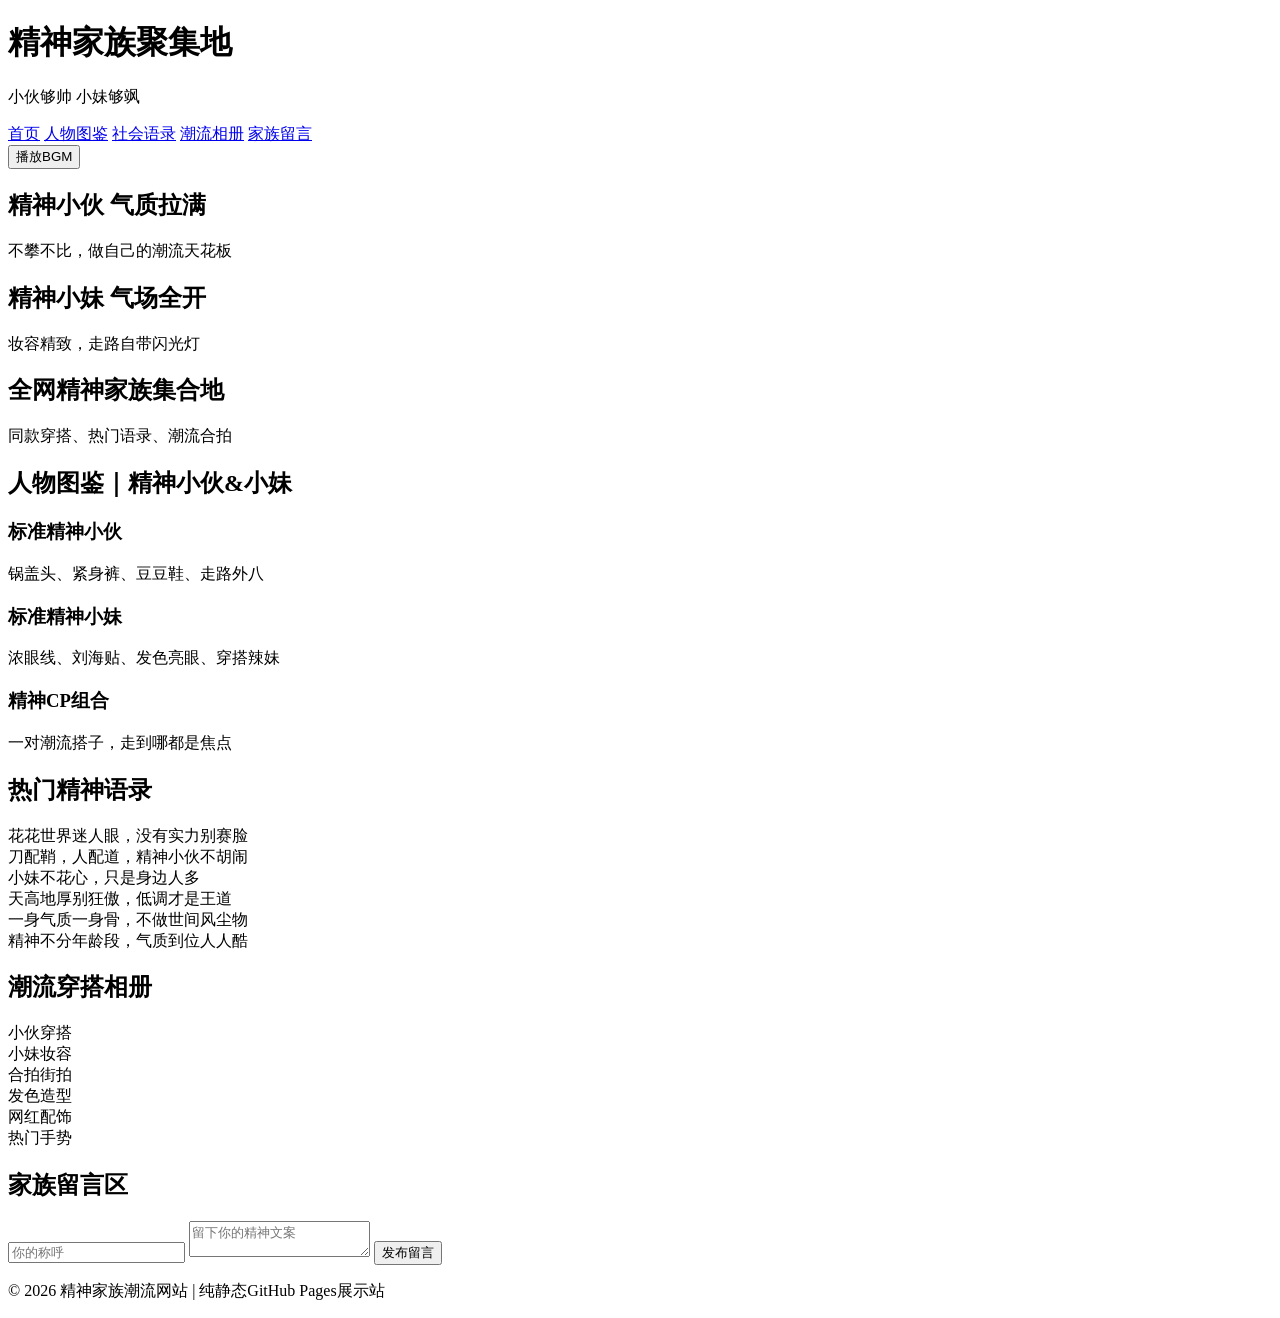
==== index.html @ 36e8d5e6 "Create index.html" ====
<!DOCTYPE html>
<html lang="zh-CN">
<head>
    <meta charset="UTF-8">
    <meta name="viewport" content="width=device-width, initial-scale=1.0">
    <title>精神小伙&精神小妹潮流根据地</title>
    <link rel="stylesheet" href="style.css">
</head>
<body>
    <!-- 顶部霓虹导航 -->
    <header class="header">
        <div class="logo">
            <h1>精神家族聚集地</h1>
            <p>小伙够帅 小妹够飒</p>
        </div>
        <nav class="nav">
            <a href="#home" class="active">首页</a>
            <a href="#card">人物图鉴</a>
            <a href="#words">社会语录</a>
            <a href="#gallery">潮流相册</a>
            <a href="#msg">家族留言</a>
        </nav>
        <div class="music-box">
            <button id="musicBtn">播放BGM</button>
            <audio id="bgMusic" loop>
                <source src="" type="audio/mpeg">
            
        </div>
    </header>

    <!-- 首页轮播横幅 -->
    <section id="home" class="banner">
        <div class="banner-wrap">
            <div class="banner-item active">
                <div class="banner-text">
                    <h2>精神小伙 气质拉满</h2>
                    <p>不攀不比，做自己的潮流天花板</p>
                </div>
            </div>
            <div class="banner-item">
                <div class="banner-text">
                    <h2>精神小妹 气场全开</h2>
                    <p>妆容精致，走路自带闪光灯</p>
                </div>
            </div>
            <div class="banner-item">
                <div class="banner-text">
                    <h2>全网精神家族集合地</h2>
                    <p>同款穿搭、热门语录、潮流合拍</p>
                </div>
            </div>
        </div>
        <div class="dots">
            <span class="dot active"></span>
            <span class="dot"></span>
            <span class="dot"></span>
        </div>
    </section>

    <div class="container">
        <!-- 人物图鉴 -->
        <section id="card" class="module">
            <h2 class="title">人物图鉴｜精神小伙&小妹</h2>
            <div class="card-wrap">
                <div class="person-card">
                    <div class="avatar boy"></div>
                    <h3>标准精神小伙</h3>
                    <p>锅盖头、紧身裤、豆豆鞋、走路外八</p>
                </div>
                <div class="person-card">
                    <div class="avatar girl"></div>
                    <h3>标准精神小妹</h3>
                    <p>浓眼线、刘海贴、发色亮眼、穿搭辣妹</p>
                </div>
                <div class="person-card">
                    <div class="avatar cp"></div>
                    <h3>精神CP组合</h3>
                    <p>一对潮流搭子，走到哪都是焦点</p>
                </div>
            </div>
        </section>

        <!-- 社会语录墙 -->
        <section id="words" class="module word-wall">
            <h2 class="title">热门精神语录</h2>
            <div class="word-list">
                <div class="word-item">花花世界迷人眼，没有实力别赛脸</div>
                <div class="word-item">刀配鞘，人配道，精神小伙不胡闹</div>
                <div class="word-item">小妹不花心，只是身边人多</div>
                <div class="word-item">天高地厚别狂傲，低调才是王道</div>
                <div class="word-item">一身气质一身骨，不做世间风尘物</div>
                <div class="word-item">精神不分年龄段，气质到位人人酷</div>
            </div>
        </section>

        <!-- 潮流相册 -->
        <section id="gallery" class="module">
            <h2 class="title">潮流穿搭相册</h2>
            <div class="gallery-wrap">
                <div class="gallery-item">小伙穿搭</div>
                <div class="gallery-item">小妹妆容</div>
                <div class="gallery-item">合拍街拍</div>
                <div class="gallery-item">发色造型</div>
                <div class="gallery-item">网红配饰</div>
                <div class="gallery-item">热门手势</div>
            </div>
        </section>

        <!-- 家族留言板 -->
        <section id="msg" class="module">
            <h2 class="title">家族留言区</h2>
            <div class="msg-input-box">
                <input type="text" id="userName" placeholder="你的称呼">
                <textarea id="userMsg" placeholder="留下你的精神文案"></textarea>
                <button id="sendMsg">发布留言</button>
            </div>
            <div id="msgBox" class="msg-show"></div>
        </section>
    </div>

    <!-- 底部 -->
    <footer class="footer">
        <p>© 2026 精神家族潮流网站 | 纯静态GitHub Pages展示站</p>
    </footer>

    <script src="script.js"></script>
</body>
</html>
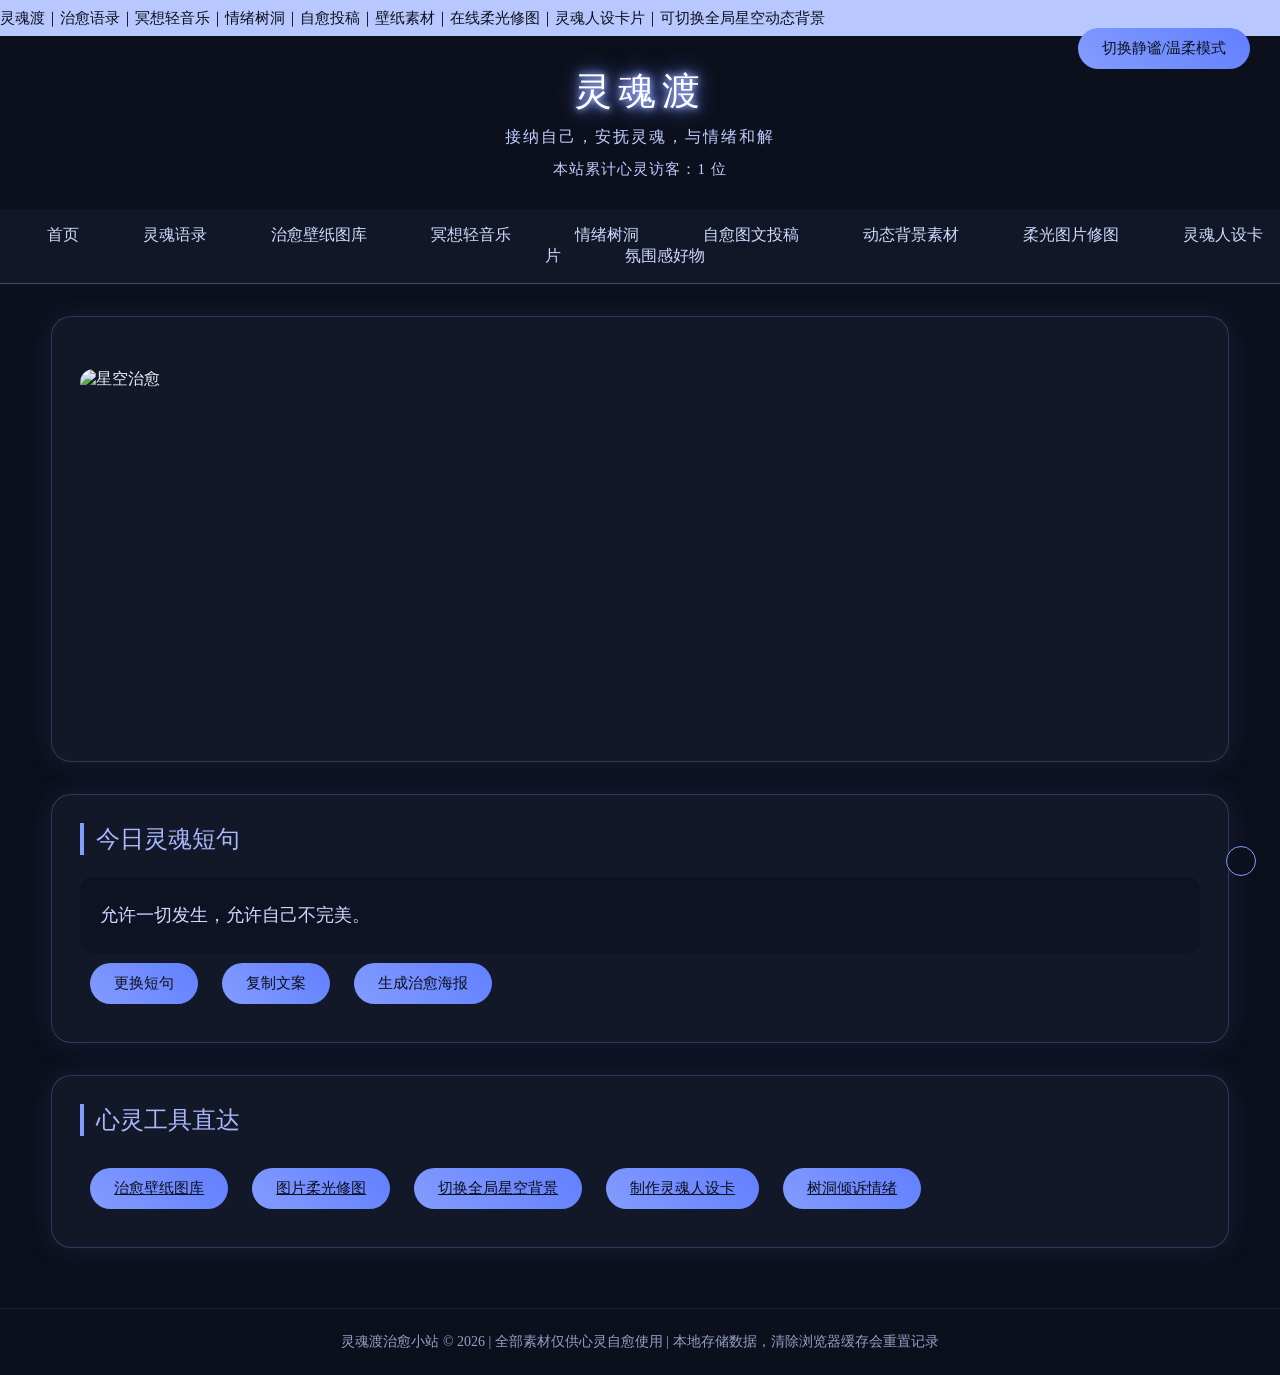
==== commit 37f99cb7: "Update index.html" ====
--- a/index.html
+++ b/index.html
@@ -1,128 +1,244 @@
 <!DOCTYPE html>
 <html lang="zh-CN">
 <head>
-    <meta charset="UTF-8">
-    <meta name="viewport" content="width=device-width, initial-scale=1.0">
-    <title>精神小伙&精神小妹潮流根据地</title>
-    <link rel="stylesheet" href="style.css">
+<meta charset="UTF-8">
+<meta name="viewport" content="width=device-width, initial-scale=1.0">
+<title>灵魂渡｜治愈心灵安静小站</title>
+<style>
+*{margin:0;padding:0;box-sizing:border-box;font-family:"思源宋体",serif;}
+/* 双主题样式 */
+body.dark{background:#0c101c;color:#e8edf7;}
+body.light{background:#f7f9ff;color:#222940;}
+/* 漂浮星光粒子 */
+.star{position:fixed;pointer-events:none;animation:starFloat 12s linear infinite;opacity:0.6;z-index:-1;}
+@keyframes starFloat{
+0%{transform:translateY(100vh) rotate(0deg);opacity:0;}
+15%{opacity:1;}
+85%{opacity:1;}
+100%{transform:translateY(-10vh) rotate(360deg);opacity:0;}
+}
+/* 微光霓虹标题 */
+.soul-title{
+font-size:38px;font-weight:300;letter-spacing:6px;
+color:#fff;
+text-shadow:
+0 0 6px #a8b8ff,
+0 0 12px #839cff,
+0 0 24px #627fff;
+animation:softFlash 3s ease-in-out infinite alternate;
+}
+@keyframes softFlash{0%{opacity:0.75;}100%{opacity:1;}}
+/* 顶部滚动公告 */
+.broad{width:100%;height:36px;background:#b8c8ff;line-height:36px;overflow:hidden;}
+.broad-text{white-space:nowrap;animation:broadRun 24s linear infinite;color:#0c101c;font-size:15px;}
+@keyframes broadRun{0%{transform:translateX(100%);}100%{transform:translateX(-100%);}}
+/* 导航栏 */
+nav{width:100%;background:rgba(20,26,44,0.75);padding:16px 0;text-align:center;border-bottom:1px solid #839cff60;backdrop-filter:blur(6px);}
+nav a{color:#d0daff;text-decoration:none;margin:0 14px;padding:9px 16px;border-radius:26px;transition:0.4s;font-size:16px;}
+nav a:hover{background:#839cff;color:#0c101c;box-shadow:0 0 14px #839cff70;}
+/* 内容容器 */
+.box{width:92%;max-width:1250px;margin:32px auto;padding:28px;border-radius:20px;border:1px solid #839cff40;background:rgba(30,38,60,0.4);box-shadow:0 0 30px #627fff20;backdrop-filter:blur(4px);}
+.box h2{margin-bottom:22px;color:#a8b8ff;border-left:4px solid #839cff;padding-left:12px;font-weight:400;}
+/* 轮播治愈图 */
+.banner{width:100%;height:340px;border-radius:14px;overflow:hidden;margin:24px 0;position:relative;}
+.banner-wrap{display:flex;width:400%;animation:bannerLoop 24s linear infinite;}
+.banner-wrap img{width:100%;height:340px;object-fit:cover;}
+@keyframes bannerLoop{0%{transform:translateX(0);}100%{transform:translateX(-300%);}}
+/* 按钮通用 */
+.btn{display:inline-block;padding:11px 24px;background:linear-gradient(45deg,#839cff,#627fff);color:#0c101c;border:none;border-radius:32px;font-weight:500;cursor:pointer;margin:10px;transition:0.35s;font-size:15px;}
+.btn:hover{transform:scale(1.04);box-shadow:0 0 18px #839cff80;}
+/* 主题切换按钮 */
+.theme-switch{position:fixed;top:18px;right:20px;z-index:999;}
+/* 访客统计文字 */
+.visit-num{color:#c0ccff;margin-top:12px;font-size:15px;letter-spacing:1px;}
+/* 悬浮迷你播放器 */
+.mini-audio{position:fixed;bottom:24px;right:24px;background:rgba(12,16,28,0.85);padding:14px;border-radius:50px;border:1px solid #839cff;z-index:998;backdrop-filter:blur(5px);}
+footer{margin-top:60px;padding:24px;text-align:center;color:#949fc7;font-size:14px;border-top:1px solid #839cff25;}
+</style>
 </head>
-<body>
-    <!-- 顶部霓虹导航 -->
-    <header class="header">
-        <div class="logo">
-            <h1>精神家族聚集地</h1>
-            <p>小伙够帅 小妹够飒</p>
-        </div>
-        <nav class="nav">
-            <a href="#home" class="active">首页</a>
-            <a href="#card">人物图鉴</a>
-            <a href="#words">社会语录</a>
-            <a href="#gallery">潮流相册</a>
-            <a href="#msg">家族留言</a>
-        </nav>
-        <div class="music-box">
-            <button id="musicBtn">播放BGM</button>
-            <audio id="bgMusic" loop>
-                <source src="" type="audio/mpeg">
-            
-        </div>
-    </header>
+<body class="dark">
+<!-- 主题切换按钮 -->
+<div class="theme-switch">
+<button class="btn" onclick="toggleTheme()">切换静谧/温柔模式</button>
+</div>
+<!-- 顶部公告 -->
+<div class="broad">
+<div class="broad-text">灵魂渡｜治愈语录｜冥想轻音乐｜情绪树洞｜自愈投稿｜壁纸素材｜在线柔光修图｜灵魂人设卡片｜可切换全局星空动态背景</div>
+</div>
+<!-- 标题区域 -->
+<div style="text-align:center;margin:30px 0;">
+<h1 class="soul-title">灵魂渡</h1>
+<p style="color:#c0ccff;margin-top:10px;letter-spacing:2px;">接纳自己，安抚灵魂，与情绪和解</p>
+<div class="visit-num" id="visitBox">访问次数加载中...</div>
+</div>
+<!-- 全站导航 -->
+<nav>
+<a href="index.html">首页</a>
+<a href="soulWords.html">灵魂语录</a>
+<a href="soulPic.html">治愈壁纸图库</a>
+<a href="meditation.html">冥想轻音乐</a>
+<a href="treeHole.html">情绪树洞</a>
+<a href="selfHeal.html">自愈图文投稿</a>
+<a href="materialSoul.html">动态背景素材</a>
+<a href="photoEdit.html">柔光图片修图</a>
+<a href="soulCard.html">灵魂人设卡片</a>
+<a href="matchSoul.html">氛围感好物</a>
+</nav>
+<!-- 顶部轮播 -->
+<div class="box">
+<div class="banner">
+<div class="banner-wrap">
+<img src="https://picsum.photos/id/1019/1200/340" alt="星空治愈">
+<img src="https://picsum.photos/id/1036/1200/340" alt="晚风海边">
+<img src="https://picsum.photos/id/1043/1200/340" alt="山间薄雾">
+<img src="https://picsum.photos/id/1068/1200/340" alt="温柔晚霞">
+</div>
+</div>
+</div>
+<!-- 今日治愈短句 -->
+<div class="box">
+<h2>今日灵魂短句</h2>
+<div id="nowWord" style="padding:20px;background:rgba(10,14,30,0.5);border-radius:12px;line-height:2;font-size:18px;color:#d0daff;">允许一切发生，允许自己不完美。</div>
+<button class="btn" onclick="refreshWord()">更换短句</button>
+<button class="btn" onclick="copyWord()">复制文案</button>
+<button class="btn" onclick="makeWordPoster()">生成治愈海报</button>
+</div>
+<!-- 快捷工具区 -->
+<div class="box">
+<h2>心灵工具直达</h2>
+<div>
+<a href="soulPic.html" class="btn">治愈壁纸图库</a>
+<a href="photoEdit.html" class="btn">图片柔光修图</a>
+<a href="materialSoul.html" class="btn">切换全局星空背景</a>
+<a href="soulCard.html" class="btn">制作灵魂人设卡</a>
+<a href="treeHole.html" class="btn">树洞倾诉情绪</a>
+</div>
+</div>
+<!-- 悬浮迷你播放器 -->
+<div class="mini-audio">
+<audio id="miniBgm" loop>
+<source src="https://www.soundhelix.com/examples/mp3/SoundHelix-Song-5.mp3">
 
-    <!-- 首页轮播横幅 -->
-    <section id="home" class="banner">
-        <div class="banner-wrap">
-            <div class="banner-item active">
-                <div class="banner-text">
-                    <h2>精神小伙 气质拉满</h2>
-                    <p>不攀不比，做自己的潮流天花板</p>
-                </div>
-            </div>
-            <div class="banner-item">
-                <div class="banner-text">
-                    <h2>精神小妹 气场全开</h2>
-                    <p>妆容精致，走路自带闪光灯</p>
-                </div>
-            </div>
-            <div class="banner-item">
-                <div class="banner-text">
-                    <h2>全网精神家族集合地</h2>
-                    <p>同款穿搭、热门语录、潮流合拍</p>
-                </div>
-            </div>
-        </div>
-        <div class="dots">
-            <span class="dot active"></span>
-            <span class="dot"></span>
-            <span class="dot"></span>
-        </div>
-    </section>
-
-    <div class="container">
-        <!-- 人物图鉴 -->
-        <section id="card" class="module">
-            <h2 class="title">人物图鉴｜精神小伙&小妹</h2>
-            <div class="card-wrap">
-                <div class="person-card">
-                    <div class="avatar boy"></div>
-                    <h3>标准精神小伙</h3>
-                    <p>锅盖头、紧身裤、豆豆鞋、走路外八</p>
-                </div>
-                <div class="person-card">
-                    <div class="avatar girl"></div>
-                    <h3>标准精神小妹</h3>
-                    <p>浓眼线、刘海贴、发色亮眼、穿搭辣妹</p>
-                </div>
-                <div class="person-card">
-                    <div class="avatar cp"></div>
-                    <h3>精神CP组合</h3>
-                    <p>一对潮流搭子，走到哪都是焦点</p>
-                </div>
-            </div>
-        </section>
-
-        <!-- 社会语录墙 -->
-        <section id="words" class="module word-wall">
-            <h2 class="title">热门精神语录</h2>
-            <div class="word-list">
-                <div class="word-item">花花世界迷人眼，没有实力别赛脸</div>
-                <div class="word-item">刀配鞘，人配道，精神小伙不胡闹</div>
-                <div class="word-item">小妹不花心，只是身边人多</div>
-                <div class="word-item">天高地厚别狂傲，低调才是王道</div>
-                <div class="word-item">一身气质一身骨，不做世间风尘物</div>
-                <div class="word-item">精神不分年龄段，气质到位人人酷</div>
-            </div>
-        </section>
-
-        <!-- 潮流相册 -->
-        <section id="gallery" class="module">
-            <h2 class="title">潮流穿搭相册</h2>
-            <div class="gallery-wrap">
-                <div class="gallery-item">小伙穿搭</div>
-                <div class="gallery-item">小妹妆容</div>
-                <div class="gallery-item">合拍街拍</div>
-                <div class="gallery-item">发色造型</div>
-                <div class="gallery-item">网红配饰</div>
-                <div class="gallery-item">热门手势</div>
-            </div>
-        </section>
-
-        <!-- 家族留言板 -->
-        <section id="msg" class="module">
-            <h2 class="title">家族留言区</h2>
-            <div class="msg-input-box">
-                <input type="text" id="userName" placeholder="你的称呼">
-                <textarea id="userMsg" placeholder="留下你的精神文案"></textarea>
-                <button id="sendMsg">发布留言</button>
-            </div>
-            <div id="msgBox" class="msg-show"></div>
-        </section>
-    </div>
-
-    <!-- 底部 -->
-    <footer class="footer">
-        <p>© 2026 精神家族潮流网站 | 纯静态GitHub Pages展示站</p>
-    </footer>
-
-    <script src="script.js"></script>
+<button class="btn" onclick="audioCtrl()">播放/暂停白噪音</button>
+</div>
+<!-- 页脚 -->
+<footer>
+灵魂渡治愈小站 © 2026 | 全部素材仅供心灵自愈使用 | 本地存储数据，清除浏览器缓存会重置记录
+</footer>
+<!-- 隐藏画布：生成海报 -->
+<canvas id="wordCanvas" style="display:none;"></canvas>
+<script>
+// 1. 生成漂浮星光粒子
+function createStar(){
+const star = document.createElement('div');
+star.className = 'star';
+star.innerHTML = '✦';
+star.style.left = Math.random()*100+'vw';
+star.style.fontSize = Math.random()*18+6+'px';
+star.style.color = ['#a8b8ff','#d0daff','#fff'][Math.floor(Math.random()*3)];
+document.body.appendChild(star);
+setTimeout(()=>star.remove(),12000);
+}
+setInterval(createStar,400);
+// 鼠标跟随微光光点
+document.addEventListener('mousemove',e=>{
+let light = document.createElement('div');
+light.style.position='fixed';
+light.style.left=e.clientX+'px';
+light.style.top=e.clientY+'px';
+light.style.pointerEvents='none';
+light.style.color='#a8b8ff';
+light.innerText='✧';
+light.style.fontSize='16px';
+light.style.zIndex='9999';
+document.body.appendChild(light);
+setTimeout(()=>light.remove(),700);
+})
+// 2. 灵魂语录库
+const wordList = [
+"允许一切发生，允许自己不完美。",
+"不必追赶月光，你本身就温柔发光。",
+"内耗源于期待，自愈始于放下。",
+"慢下来，灵魂才能跟上脚步。",
+"世间万般苦难，都是心灵的修行。",
+"不必所有人理解你，心安即是归处。",
+"失眠的夜晚，是灵魂在和自己对话。",
+"与自己和解，是一生最重要的课题。"
+];
+// 刷新短句
+function refreshWord(){
+let r = Math.floor(Math.random()*wordList.length);
+document.getElementById('nowWord').innerText = wordList[r];
+}
+// 复制文案
+function copyWord(){
+let text = document.getElementById('nowWord').innerText;
+navigator.clipboard.writeText(text).then(()=>alert("文案复制成功，送给内心疲惫的自己"));
+}
+// 生成语录海报画布
+function makeWordPoster(){
+let text = document.getElementById('nowWord').innerText;
+let canvas = document.getElementById('wordCanvas');
+canvas.width = 750;canvas.height = 1334;
+let ctx = canvas.getContext('2d');
+// 渐变星空背景
+let grad = ctx.createLinearGradient(0,0,750,1334);
+grad.addColorStop(0,"#0c101c");
+grad.addColorStop(0.5,"#303f70");
+grad.addColorStop(1,"#839cff");
+ctx.fillStyle = grad;
+ctx.fillRect(0,0,750,1334);
+// 文字绘制自动换行
+ctx.fillStyle = "#e8edf7";
+ctx.font = "38px 思源宋体";
+ctx.textAlign = "center";
+let line = "";let y = 620;
+for(let char of text){
+let test = line + char;
+if(ctx.measureText(test).width > 640){
+ctx.fillText(line,375,y);
+line = char;y += 72;
+}else line = test;
+}
+ctx.fillText(line,375,y);
+// 底部小字
+ctx.font = "24px 思源宋体";
+ctx.fillStyle = "#c0ccff";
+ctx.fillText("灵魂渡 · 治愈心灵小站",375,1220);
+// 下载图片
+let a = document.createElement('a');
+a.download = "灵魂治愈海报.png";
+a.href = canvas.toDataURL("image/png");
+a.click();
+}
+// 3. 背景音乐控制
+const audio = document.getElementById('miniBgm');
+function audioCtrl(){
+if(audio.paused) audio.play();else audio.pause();
+}
+// 4. 明暗主题切换
+function toggleTheme(){
+document.body.classList.toggle('dark');
+document.body.classList.toggle('light');
+}
+// 5. 本地访客计数（拓展功能）
+function countVisit(){
+let num = localStorage.getItem("soulVisitTotal") || 0;
+num = Number(num)+1;
+localStorage.setItem("soulVisitTotal",num);
+document.getElementById("visitBox").innerText = "本站累计心灵访客："+num+" 位";
+}
+countVisit();
+// 6. 读取全局自定义背景（素材页设置）
+window.onload = function(){
+let saveBg = localStorage.getItem("soulGlobalBg");
+if(saveBg){
+document.body.style.backgroundImage = `url(${saveBg})`;
+document.body.style.backgroundSize = "cover";
+document.body.style.backgroundAttachment = "fixed";
+document.body.style.backgroundRepeat = "no-repeat";
+}
+}
+</script>
 </body>
 </html>
